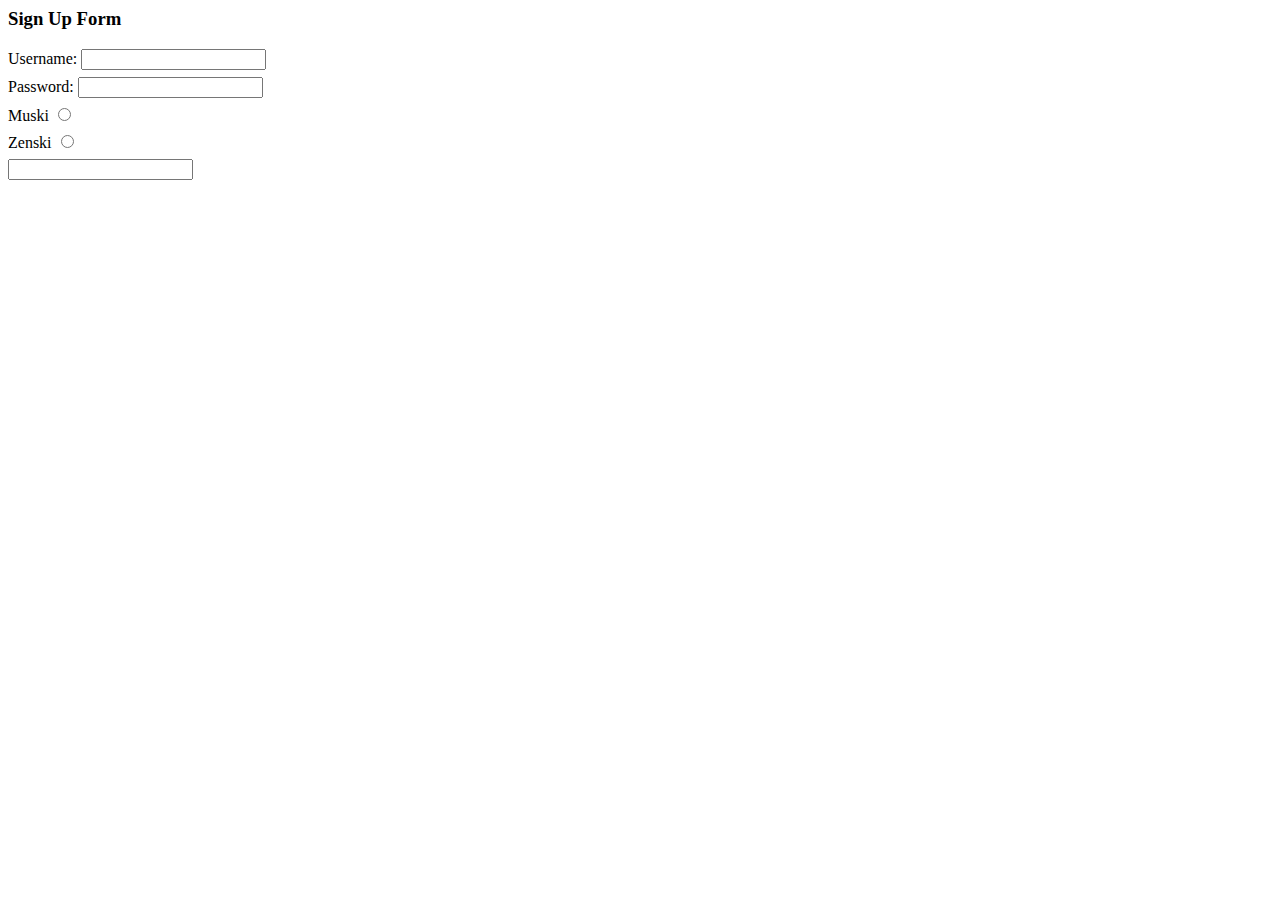
==== form.html @ 9014e438 "First Commit" ====
<!DOCTh3YPE html>
<html>
	<head>
		<title> My First Form </title>
		<link href="style.css" rel="stylesheet">
	
	</head>

	<body>
	<!-- ovo je signup forma za testiranje -->
		<h3> Sign Up Form </h3>
	
		<div>
			<label>Username: </label>
			<input type="text">
		</div>
		
		<!-- field password -->
		<div>
			<label>Password:</label>
			<input type="password">
		</div>
	
		<!-- Radio button section--->
		<div>
			<label for="mpol">Muski</label>
			<input type="radio" id="mpol">
		</div>
		<div>
			<label for="zpol">Zenski</label>
			<input type="radio" id="zpol" value="f">
		</div>
	
		<!-- Phone number -->
		<div>
			<input type="tel">
		</div>
	
	</body>
 
</html>
---- style.css ----
div {
margin-bottom : 7px;
}
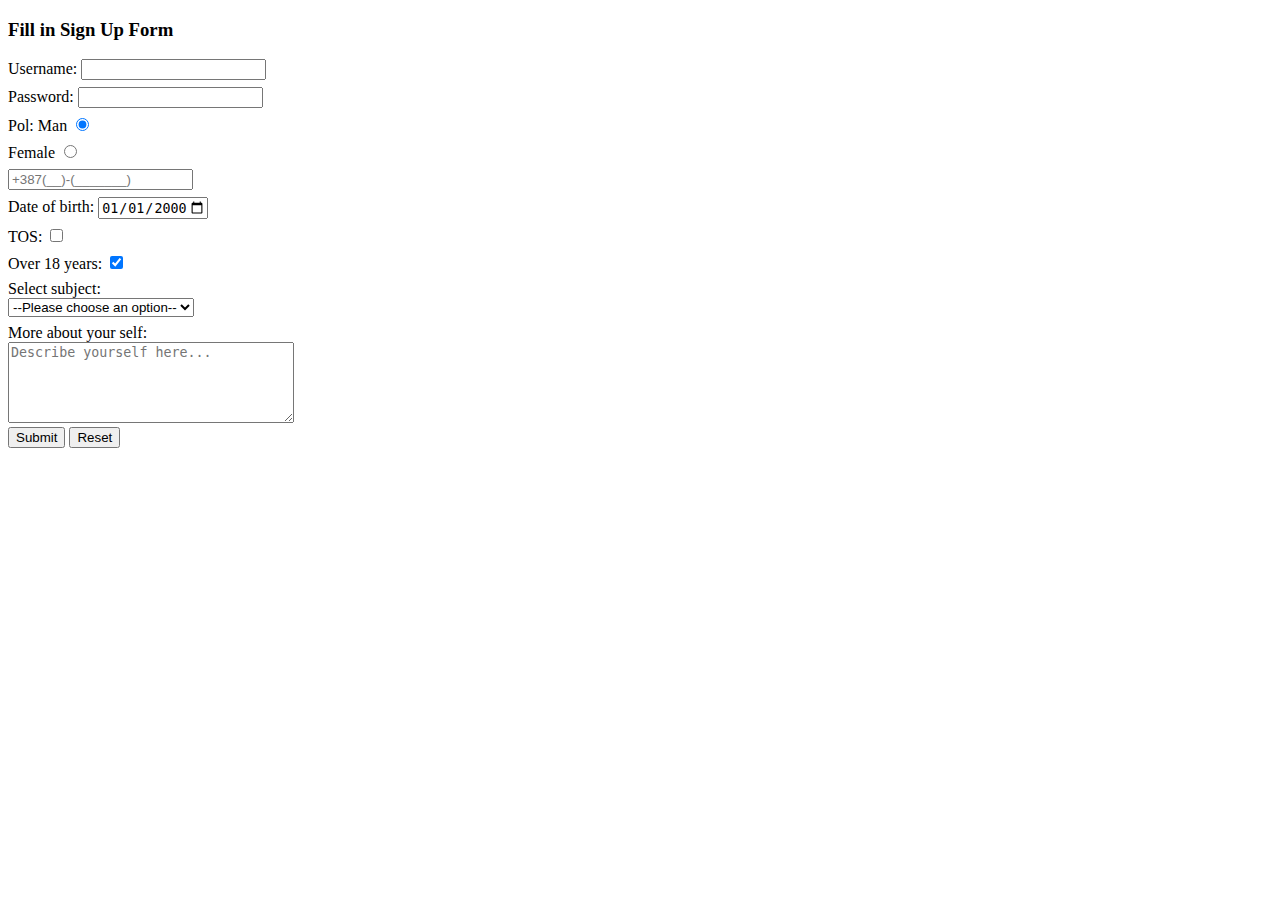
==== commit 6745e6f9: "update forme" ====
--- a/form.html
+++ b/form.html
@@ -1,41 +1,74 @@
-<!DOCTh3YPE html>
+<!DOCTYPE html>
 <html>
-	<head>
-		<title> My First Form </title>
-		<link href="style.css" rel="stylesheet">
-	
-	</head>
+  <head>
+    <title>My First Form </title>
+    <link href="style.css" rel="stylesheet">
+  </head>
+  <body>
+    <h3>Fill in Sign Up Form</h3>
+<!-- creating a form -->
+    <form method="post">
+<!-- text field for username -->
+      <div>
+        <label for="username"> Username: </label>
+        <input type="text" id="username" name="name" minlength="4" maxlength="20" size="20" >
+      </div>
+<!-- password field -->
+       <div>
+         <label for="pass"> Password: </label>
+        <input type="password" id="pass" name="password" >
+       </div>
+<!--radio buttons - can be select only 1 value -->
+    <div>
+      <label>Pol: </label>
+      <label for="genderm">Man</label>
+      <input type="radio" id="genderm" name="genderm"  value="male" checked>
+    </div>
 
-	<body>
-	<!-- ovo je signup forma za testiranje -->
-		<h3> Sign Up Form </h3>
-	
-		<div>
-			<label>Username: </label>
-			<input type="text">
-		</div>
-		
-		<!-- field password -->
-		<div>
-			<label>Password:</label>
-			<input type="password">
-		</div>
-	
-		<!-- Radio button section--->
-		<div>
-			<label for="mpol">Muski</label>
-			<input type="radio" id="mpol">
-		</div>
-		<div>
-			<label for="zpol">Zenski</label>
-			<input type="radio" id="zpol" value="f">
-		</div>
-	
-		<!-- Phone number -->
-		<div>
-			<input type="tel">
-		</div>
-	
-	</body>
- 
-</html>+    <div>
+      <label for="genderf">Female</label>
+      <input type="radio" id="genderf" name="genderf"  value="male">
+    </div>
+    <!--broj telefona -->
+    <div>
+      <input type="phone" id="phone" placeholder="+387(__)-(_______)" size=20>
+    </div>
+
+    <!--date of birth -->
+    <div>
+      <label for="date">Date of birth:</label>
+      <input type="date" id="date" value="2000-01-01" min="1970-01-01" max="2003-01-01">
+    </div>
+
+    <!-- checkbox -->
+    <div>
+      <label for="tos">TOS:</label>
+      <input type="checkbox" id="tos"  name="tos" value="accepted">
+    </div>
+
+    <div>
+      <label for="year">Over 18 years:</label>
+      <input type="checkbox" id="year"  name="year" value="true" checked >
+    </div>
+
+    <div>
+      <label for="pet-select">Select subject:</label> <br>
+      <select name="pets" id="pet-select">
+        <option value="">--Please choose an option--</option>
+        <option value="math">math</option>
+        <option value="eng">eng</option>
+    </select>
+
+  </div>
+    <label for="story">More about your self:</label> <br>
+    <textarea id="story" name="story" rows="5" cols="33" placeholder="Describe yourself here..."></textarea>
+  </div>
+  <div>
+    <button> Submit </button>
+  <input type="reset">
+  </div>
+  </form>
+
+</body>
+
+</html>
